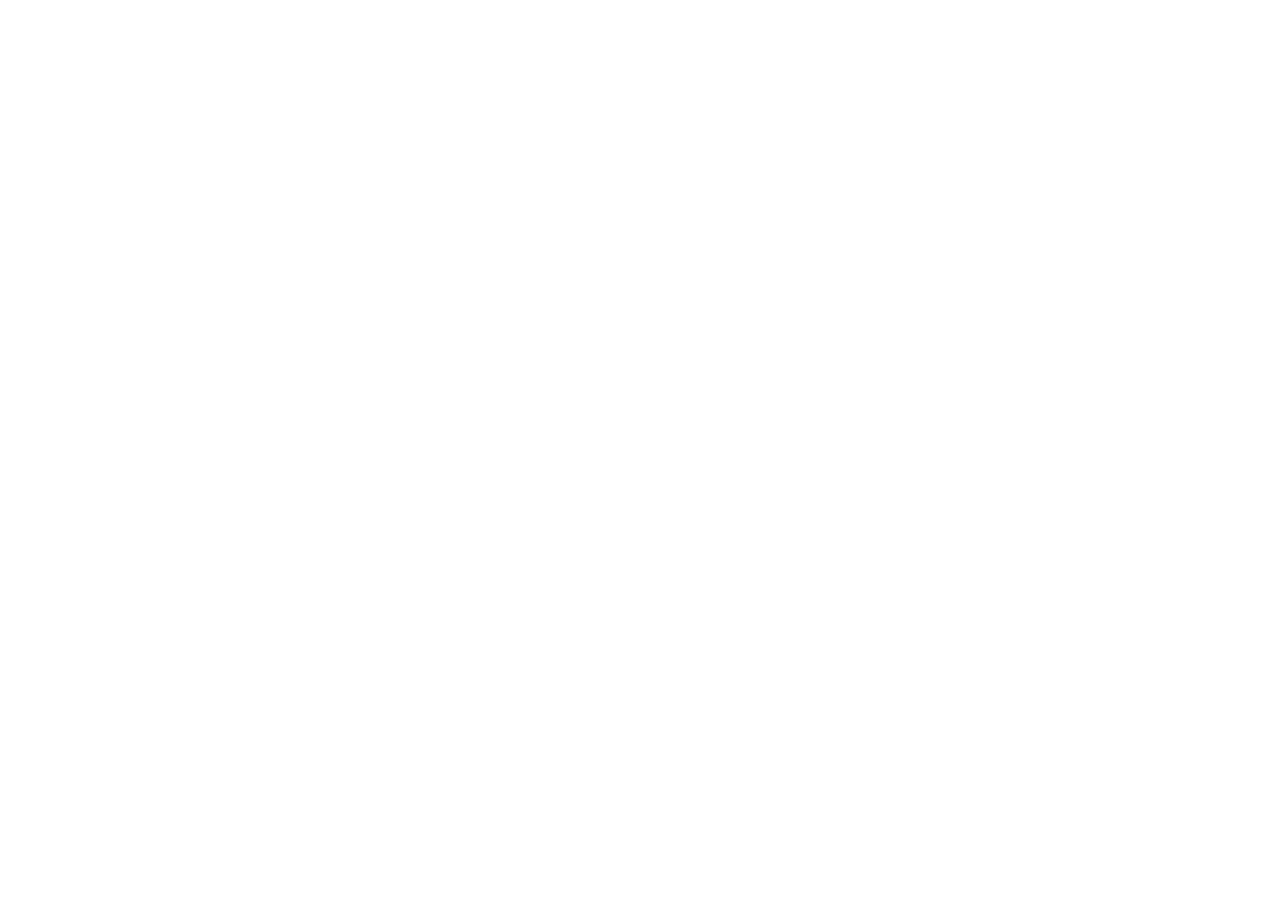
==== soccer/index.html @ acdcd807 "soccer" ====
<!DOCTYPE html>
<html lang="en">
<head>
    <meta charset="UTF-8">
    <meta name="viewport" content="width=device-width, initial-scale=1.0">
    <meta http-equiv="X-UA-Compatible" content="ie=edge">
    <title>Document</title>
</head>
<body>
    
</body>
</html>
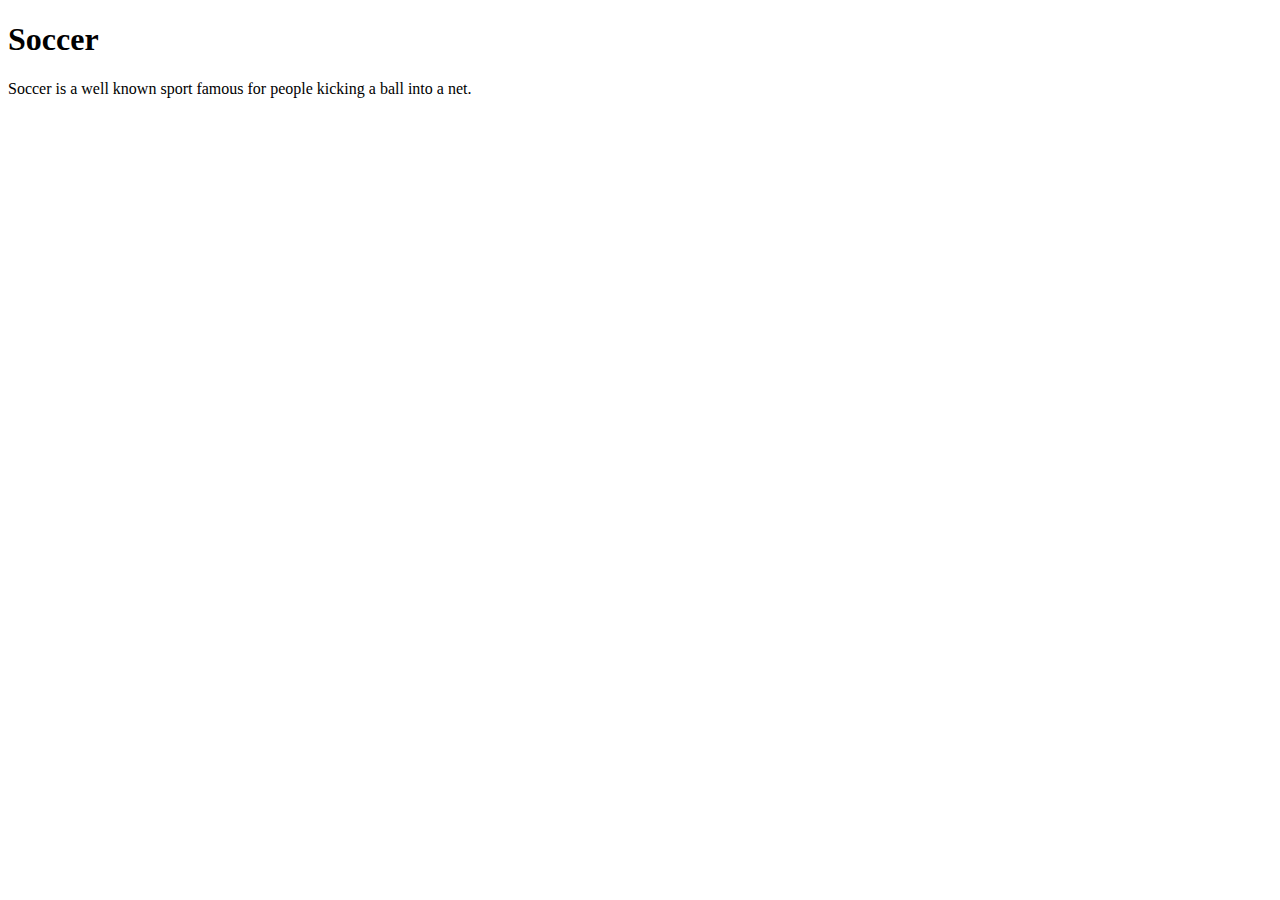
==== commit 6703f616: "Soccer Thing" ====
--- a/soccer/index.html
+++ b/soccer/index.html
@@ -7,6 +7,7 @@
     <title>Document</title>
 </head>
 <body>
-    
+ <h1>Soccer</h1>   
+ <p>Soccer is a well known sport famous for people kicking a ball into a net. </p>
 </body>
 </html>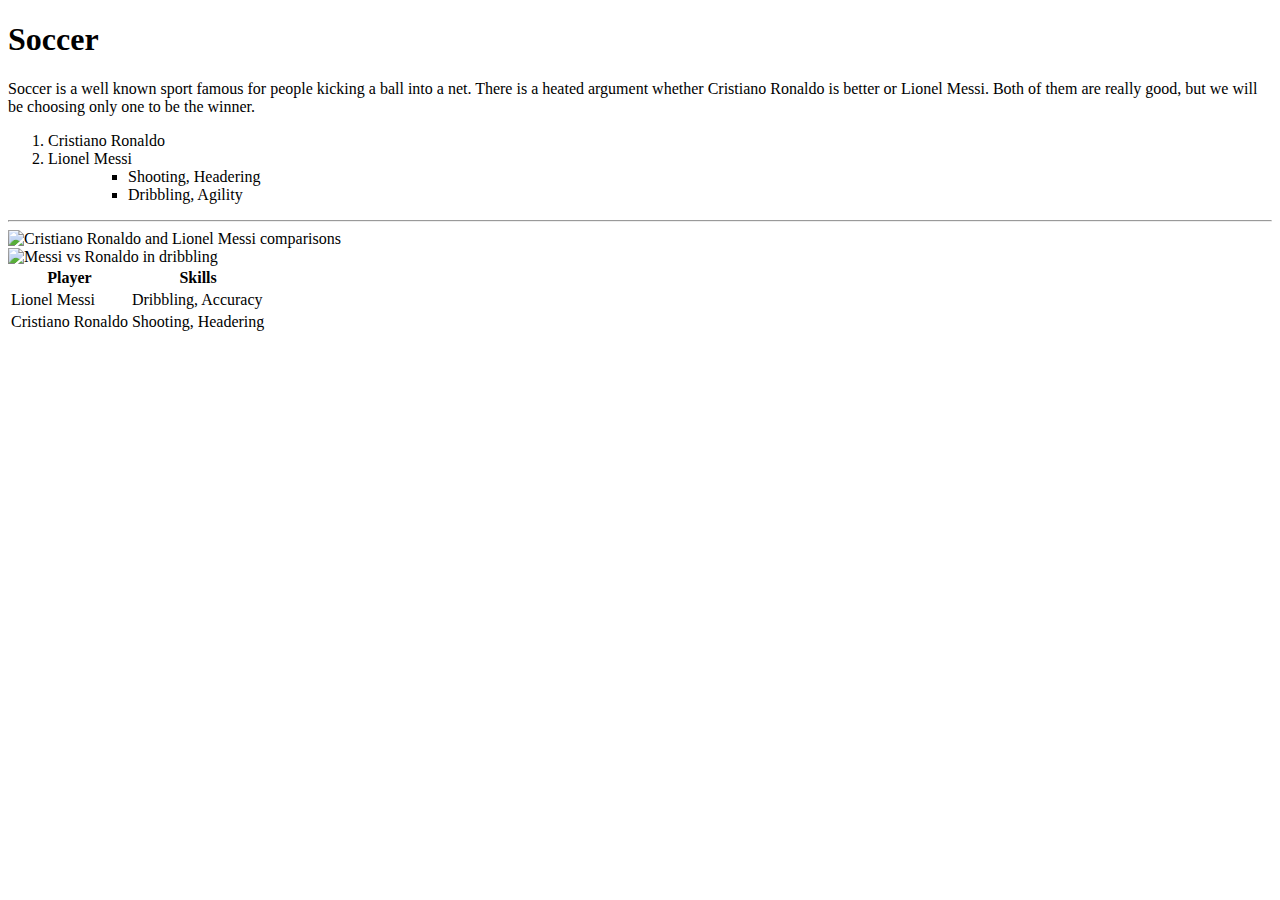
==== commit 7eb0772f: "Soccer Websited(Updated)" ====
--- a/soccer/index.html
+++ b/soccer/index.html
@@ -8,6 +8,37 @@
 </head>
 <body>
  <h1>Soccer</h1>   
- <p>Soccer is a well known sport famous for people kicking a ball into a net. </p>
+ <p>Soccer is a well known sport famous for people kicking a ball into a net. There is a heated argument whether Cristiano Ronaldo is better or Lionel Messi. Both of them are really good, but we will be choosing only one to be the winner.</p>
+ <div>
+     <ol>
+         <li>Cristiano Ronaldo</li>
+         <li>Lionel Messi</li>
+         <ol>
+            
+     <ul>
+         <li>Shooting, Headering</li>
+          <li>Dribbling, Agility</li>
+     <ul>
+     </div>
+
+     <hr>
+ 
+ <img src="https://encrypted-tbn0.gstatic.com/images?q=tbn:ANd9GcQK1tgoXhF8P4DGY48IyUv5KLoH8Dzt4a0xlW83Pu9EKKdYLJFpAQ" alt="Cristiano Ronaldo and Lionel Messi comparisons">
+<br>
+ <img src="https://qph.fs.quoracdn.net/main-qimg-b69cb409e1319ffc93909fec299deed6" alt="Messi vs Ronaldo in dribbling">
+ <table>
+   <tr>
+     <th>Player</th>
+     <th>Skills</th>  
+   </tr>
+   <tr>
+   <td>Lionel Messi</td>
+   <td>Dribbling, Accuracy</td>
+   </tr>
+   <tr>
+    <td>Cristiano Ronaldo</td> 
+    <td>Shooting, Headering</td>
+    </tr>
+</table>
 </body>
 </html>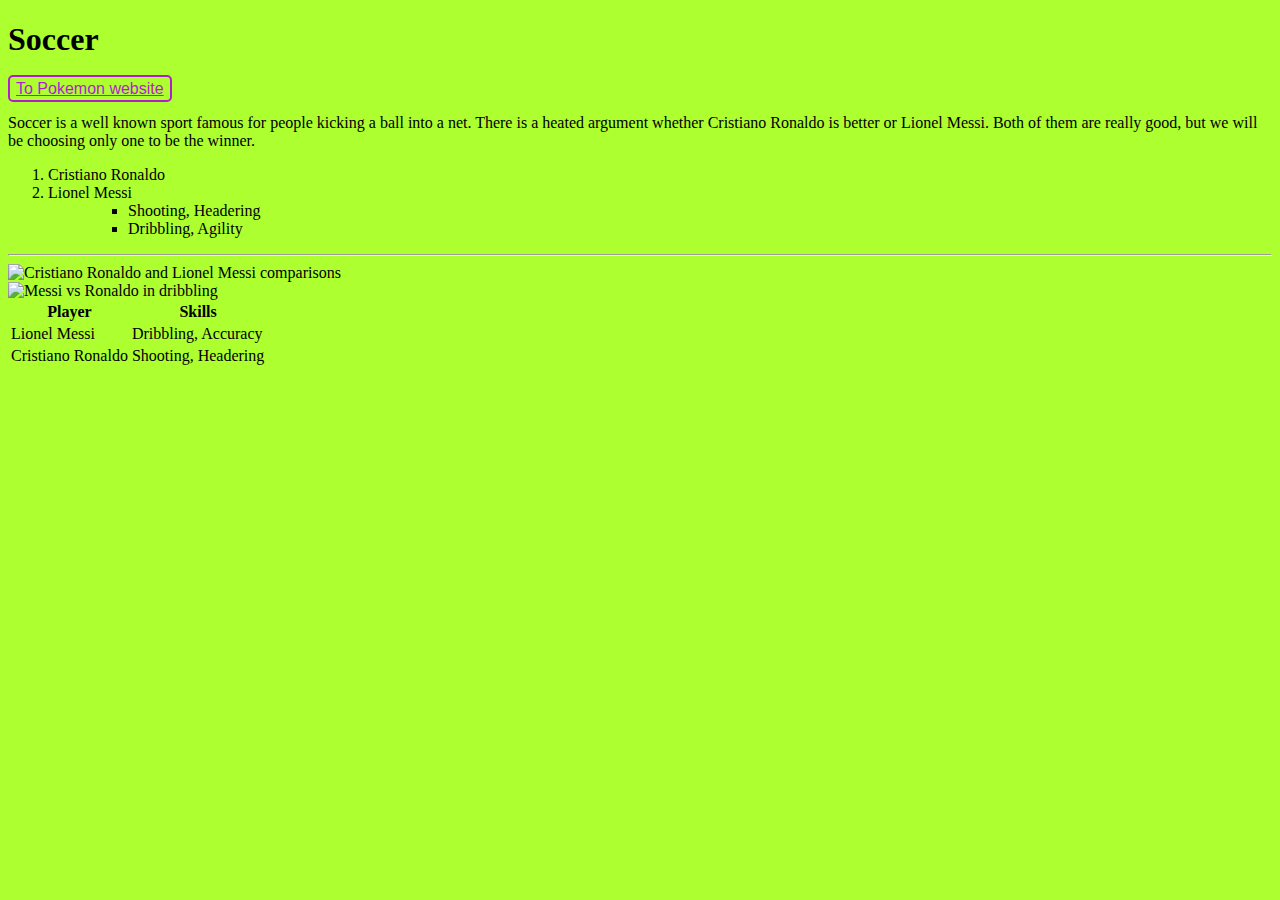
==== commit f16b52da: "soccer" ====
--- a/soccer/index.html
+++ b/soccer/index.html
@@ -5,9 +5,11 @@
     <meta name="viewport" content="width=device-width, initial-scale=1.0">
     <meta http-equiv="X-UA-Compatible" content="ie=edge">
     <title>Document</title>
+    <link rel="stylesheet" href="index.css">
 </head>
 <body>
- <h1>Soccer</h1>   
+ <h1>Soccer</h1>  
+ <a id="button" href="../index.html">To Pokemon website</a> 
  <p>Soccer is a well known sport famous for people kicking a ball into a net. There is a heated argument whether Cristiano Ronaldo is better or Lionel Messi. Both of them are really good, but we will be choosing only one to be the winner.</p>
  <div>
      <ol>
--- a/soccer/index.css
+++ b/soccer/index.css
@@ -0,0 +1,17 @@
+body{
+    background-color: greenyellow;
+}
+#button{
+    border: 2px solid #b31cce;
+    color: #b31cce;
+    padding: 3px 6px;
+    border-radius: 5px;
+    font-family: sans-serif;
+    transition: all 0.5s;
+}
+
+#button:hover {
+    color: white;
+    background-color: #b31cce;
+    font-size: 20px;
+}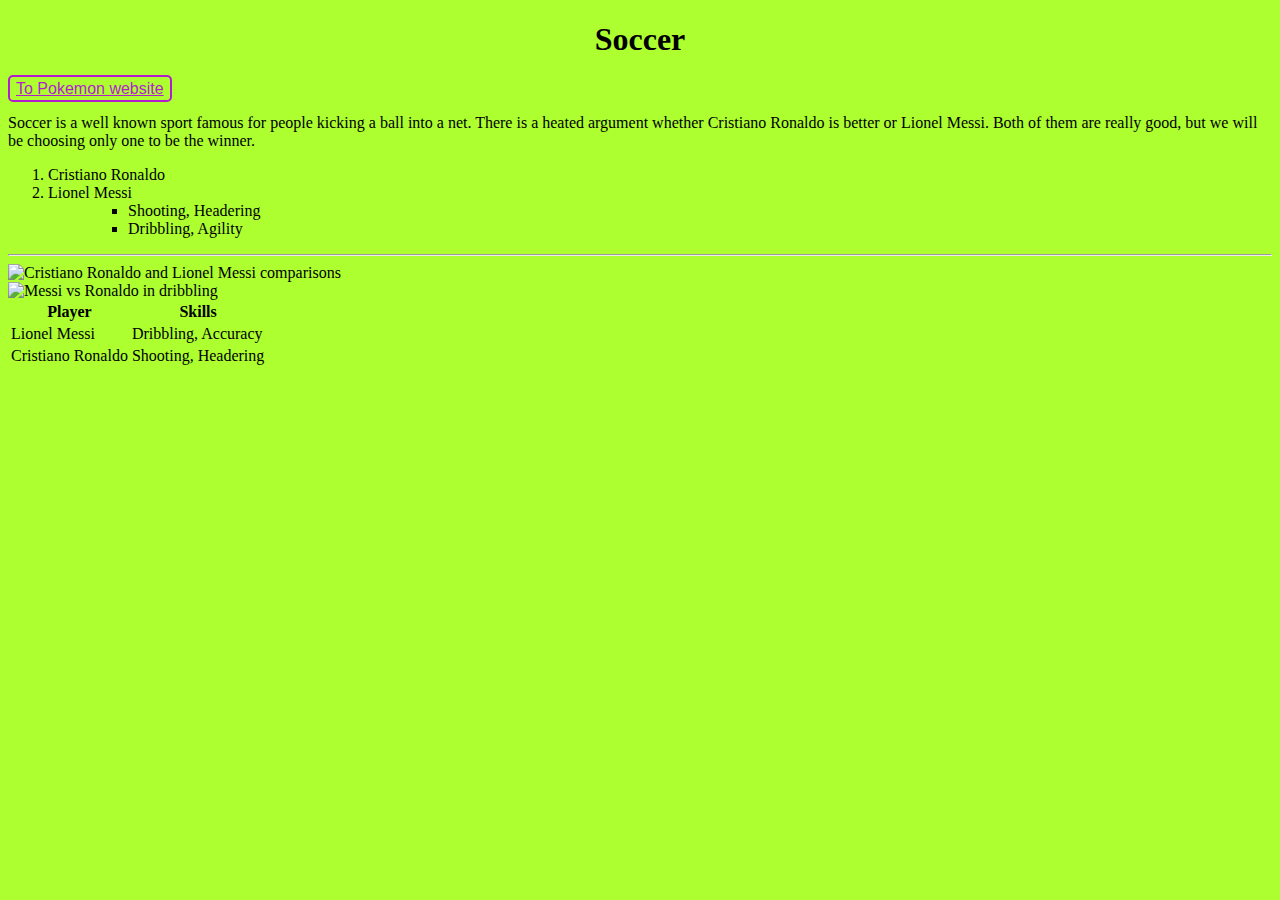
==== commit ab80dc44: "Apple Website" ====
--- a/soccer/index.html
+++ b/soccer/index.html
@@ -8,7 +8,7 @@
     <link rel="stylesheet" href="index.css">
 </head>
 <body>
- <h1>Soccer</h1>  
+ <h1 class="heading">Soccer</h1>  
  <a id="button" href="../index.html">To Pokemon website</a> 
  <p>Soccer is a well known sport famous for people kicking a ball into a net. There is a heated argument whether Cristiano Ronaldo is better or Lionel Messi. Both of them are really good, but we will be choosing only one to be the winner.</p>
  <div>
--- a/soccer/index.css
+++ b/soccer/index.css
@@ -14,4 +14,8 @@
     color: white;
     background-color: #b31cce;
     font-size: 20px;
+}
+
+.heading {
+    text-align: center;
 }